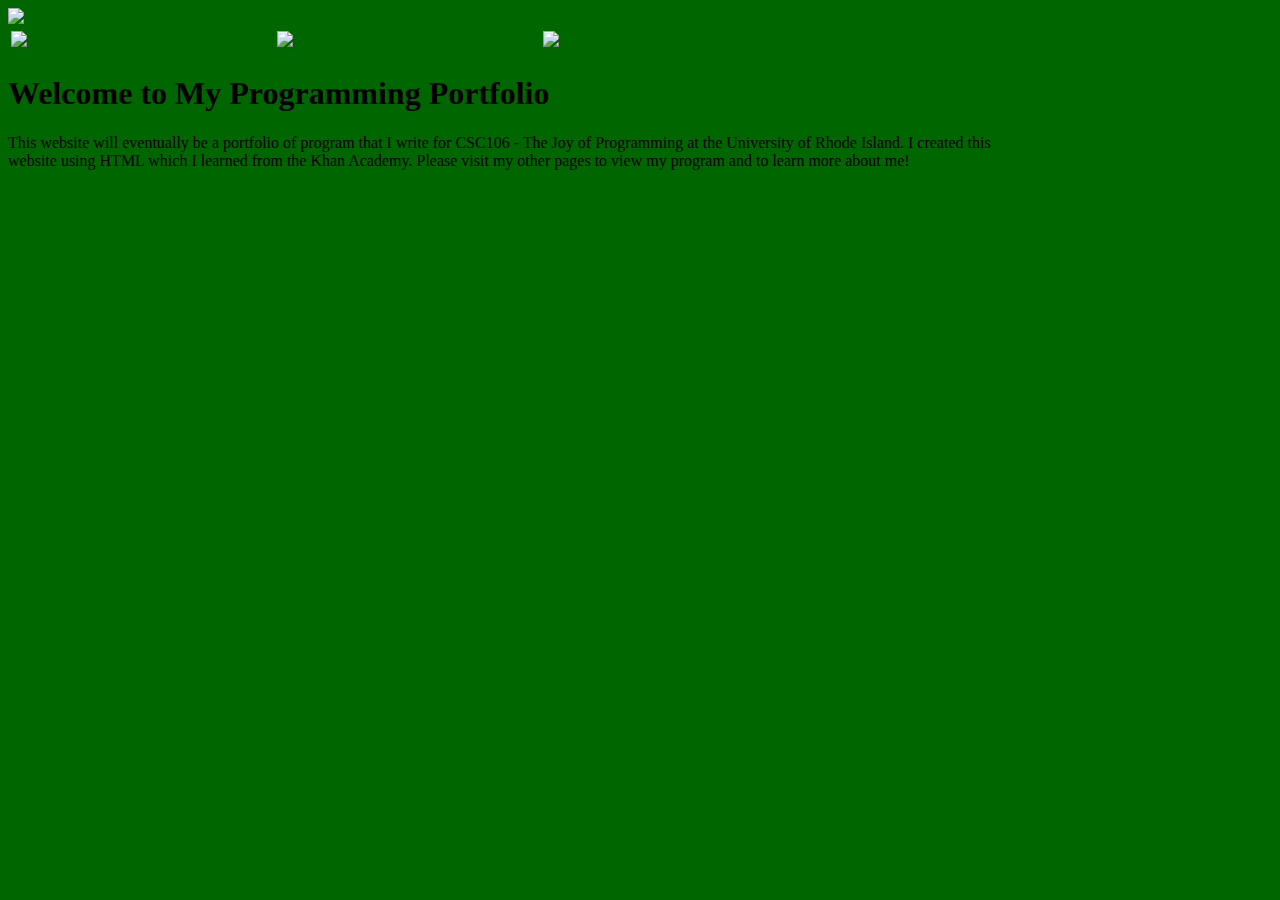
==== index.html @ 1ca50722 "Update index.html" ====
<!DOCTYPE HTML>
<html>
  
  <head>
    <meta charset="utf-8">
    <title>My Programming Portfolio</title>
    <link rel="stylesheet" type="text/css" href="style.css">
  </head>

  <body>
    <img src="myBanner.jpg">
    
    <table id="nav-table">
      <tr>
        <td><a href="index.html"><img src="home.png"></a></td>
        <td><a href="javascripts.html"><img src="javascripts.png"></a></td>
        <td><a href="about.html"><img src="about.png"></a></td>
      </tr>
    </table>
            
    <h1>Welcome to My Programming Portfolio</h1> 
    <p>This website will eventually be a portfolio of program that I write for CSC106 - The Joy of Programming at the University of Rhode Island. I created this <br>
      website using HTML which I learned from the Khan Academy. Please visit my other pages to view my program and to learn more about me! </p>
  
  </body>
  
</html>
---- style.css ----
Body { background-color: #006600; }
#nav-table { width: 800px; }
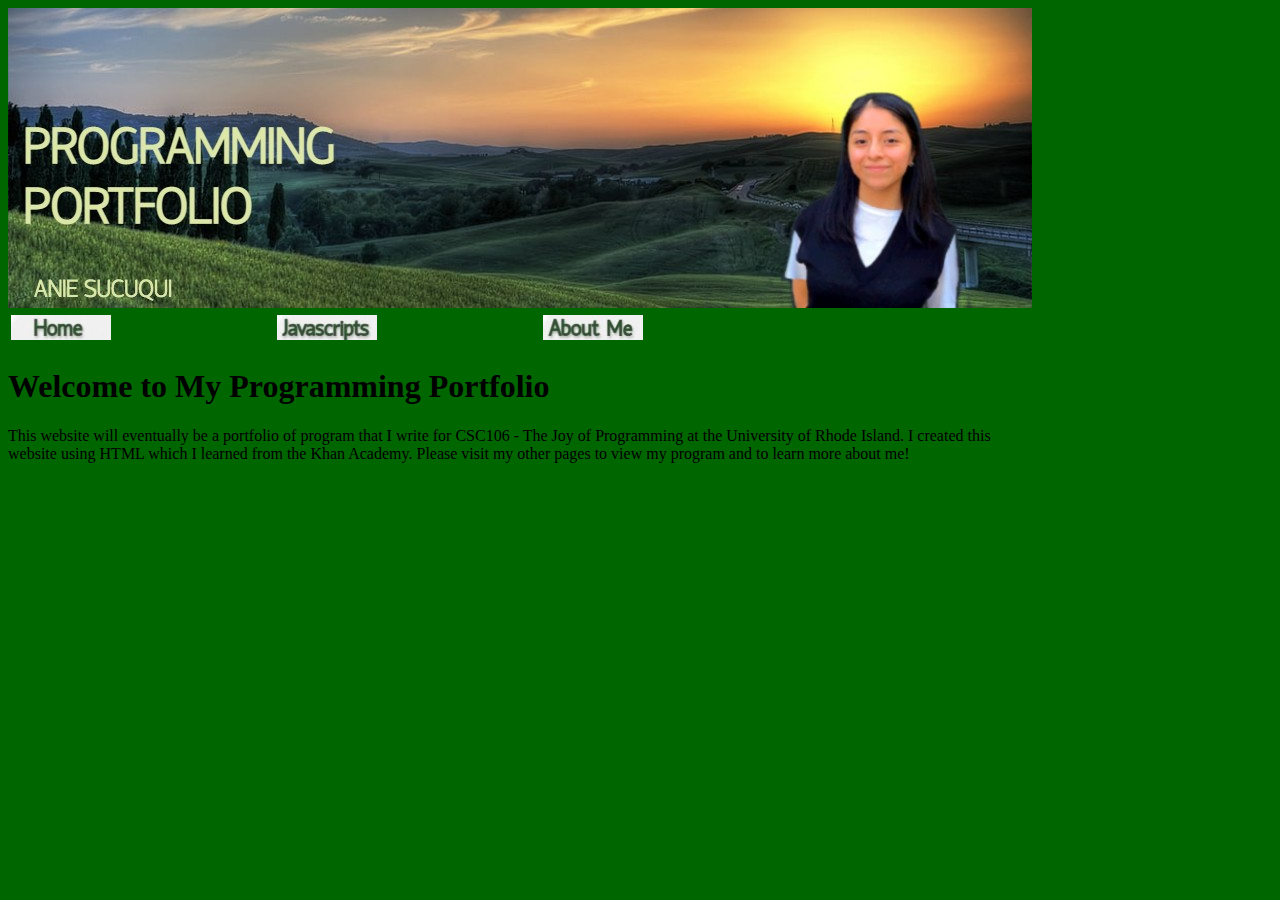
==== commit 613d3dae: "Update index.html" ====
--- a/index.html
+++ b/index.html
@@ -22,6 +22,6 @@
     <p>This website will eventually be a portfolio of program that I write for CSC106 - The Joy of Programming at the University of Rhode Island. I created this <br>
       website using HTML which I learned from the Khan Academy. Please visit my other pages to view my program and to learn more about me! </p>
   
-  </body>
+  </body> 
   
 </html>
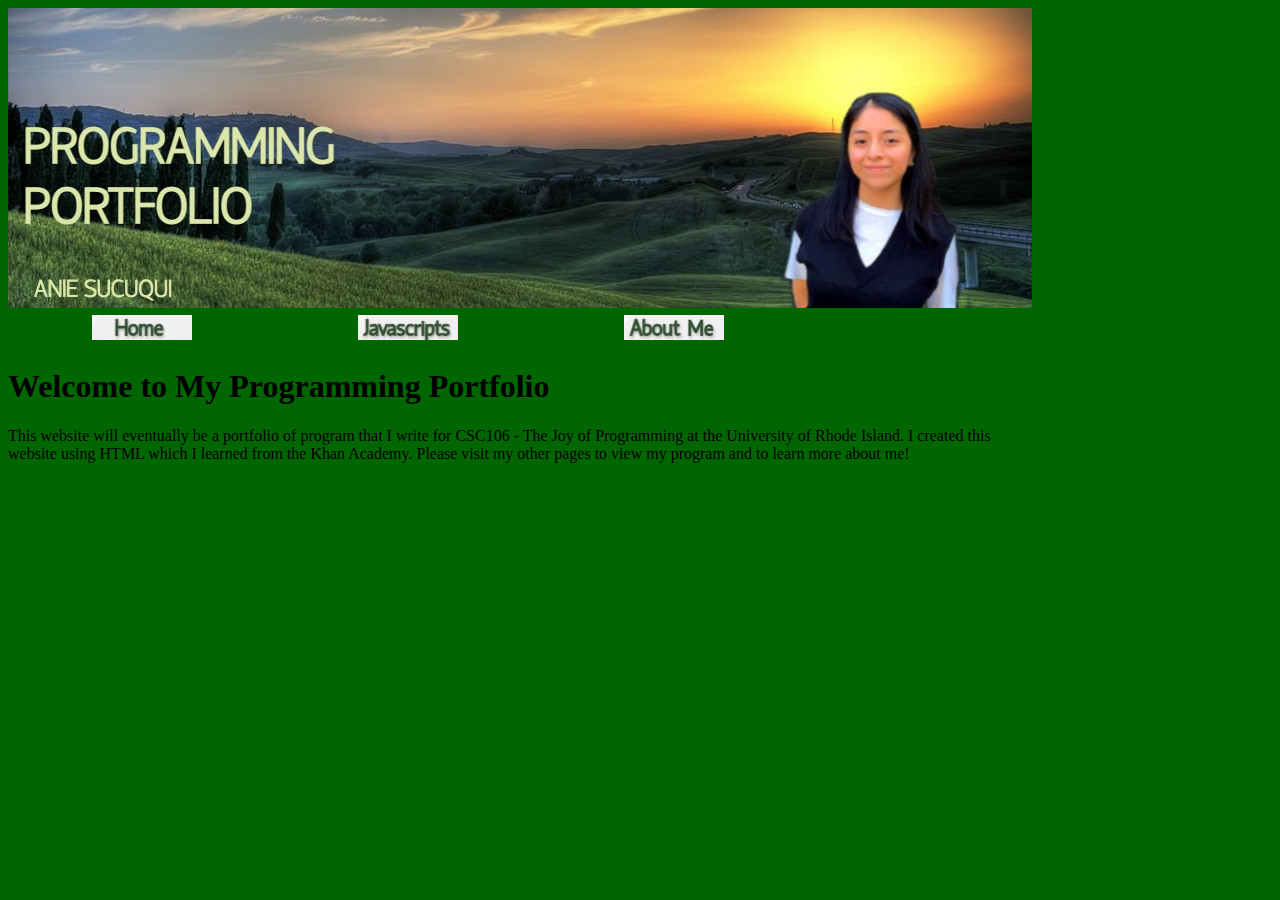
==== commit 38ca07ab: "Update index.html" ====
--- a/index.html
+++ b/index.html
@@ -12,9 +12,9 @@
     
     <table id="nav-table">
       <tr>
-        <td><a href="index.html"><img src="home.png"></a></td>
-        <td><a href="javascripts.html"><img src="javascripts.png"></a></td>
-        <td><a href="about.html"><img src="about.png"></a></td>
+        <td id="nav-td"><a href="index.html"><img src="home.png"></a></td>
+        <td id="nav-td"><a href="javascripts.html"><img src="javascripts.png"></a></td>
+        <td id="nav-td"><a href="about.html"><img src="about.png"></a></td>
       </tr>
     </table>
             
--- a/style.css
+++ b/style.css
@@ -1,2 +1,5 @@
 Body { background-color: #006600; }
+
 #nav-table { width: 800px; }
+
+#nav-td {width: 342px; text-align:center;}
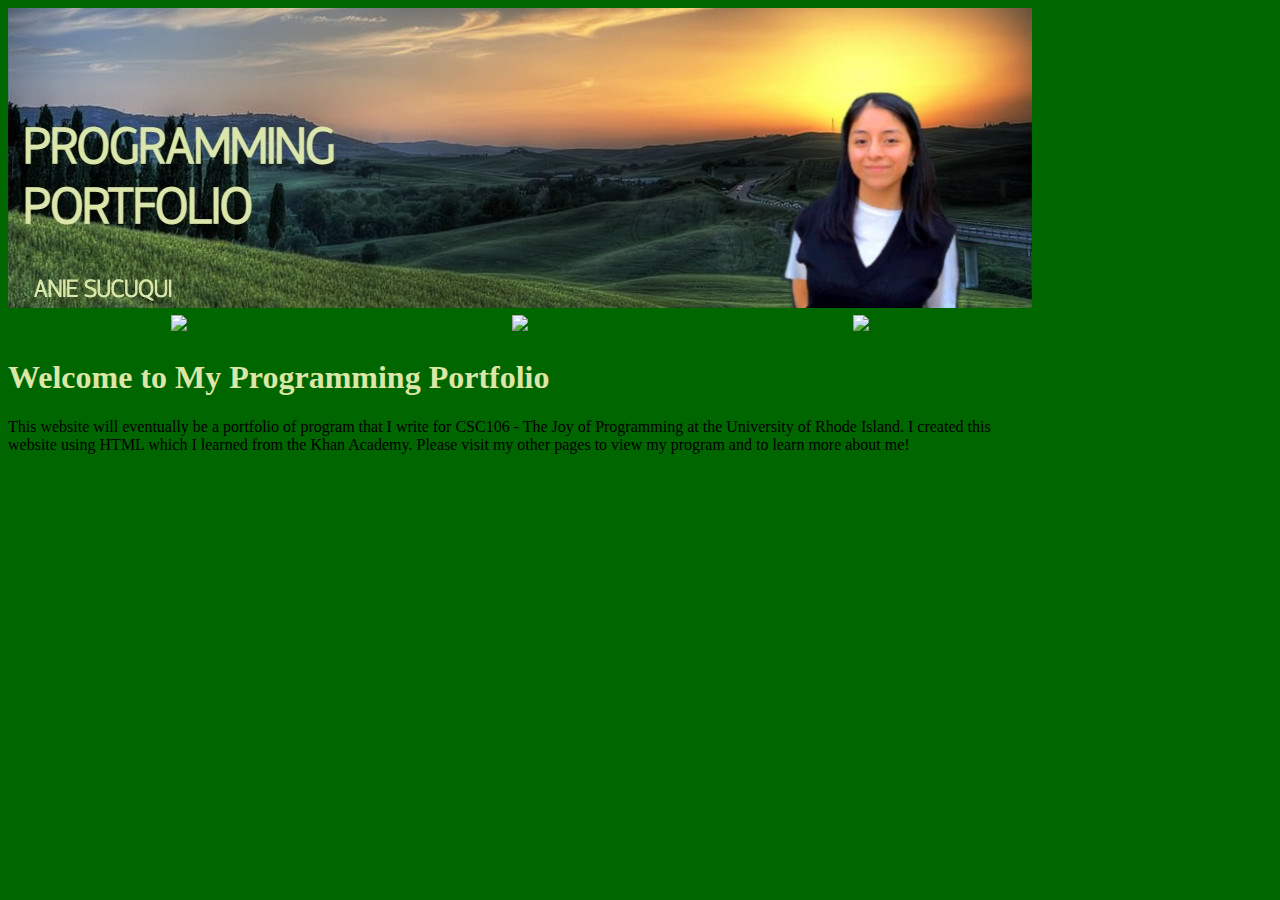
==== commit 2400083d: "Update index.html" ====
--- a/index.html
+++ b/index.html
@@ -18,7 +18,7 @@
       </tr>
     </table>
             
-    <h1>Welcome to My Programming Portfolio</h1> 
+    <h1 id="nav-h1">Welcome to My Programming Portfolio</h1> 
     <p>This website will eventually be a portfolio of program that I write for CSC106 - The Joy of Programming at the University of Rhode Island. I created this <br>
       website using HTML which I learned from the Khan Academy. Please visit my other pages to view my program and to learn more about me! </p>
   
--- a/style.css
+++ b/style.css
@@ -1,5 +1,7 @@
-Body { background-color: #006600; }
+Body { background-color: #006600;}
 
-#nav-table { width: 800px; }
+#nav-table {width: 1024px; }
 
-#nav-td {width: 342px; text-align:center;}
+#nav-td {width: 400px; text-align:center;}
+
+#nav-h1 {color: #DCE6A7;}
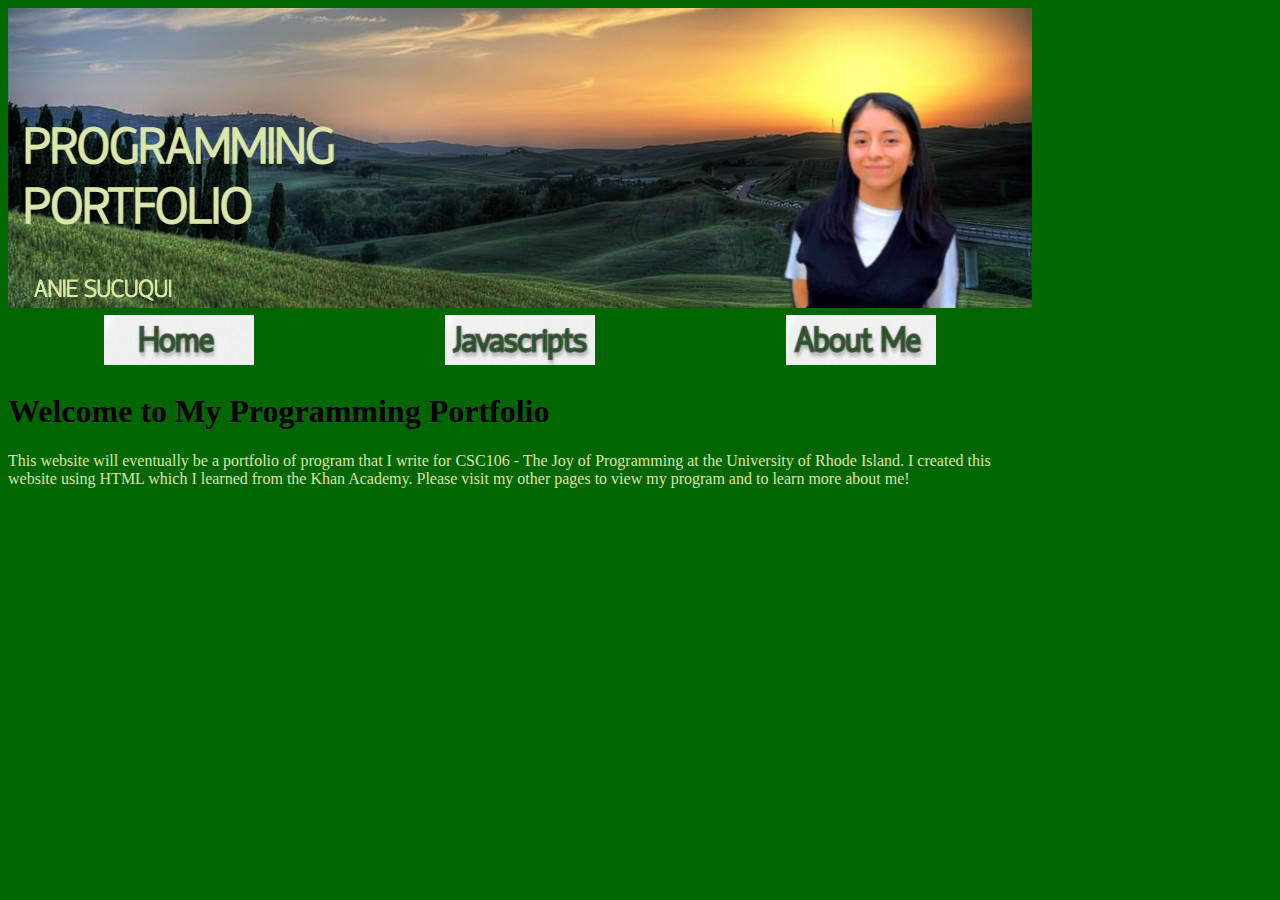
==== commit 82f1e6fe: "Update index.html" ====
--- a/index.html
+++ b/index.html
@@ -19,7 +19,7 @@
     </table>
             
     <h1 id="nav-h1">Welcome to My Programming Portfolio</h1> 
-    <p>This website will eventually be a portfolio of program that I write for CSC106 - The Joy of Programming at the University of Rhode Island. I created this <br>
+    <p id="home-p">This website will eventually be a portfolio of program that I write for CSC106 - The Joy of Programming at the University of Rhode Island. I created this <br>
       website using HTML which I learned from the Khan Academy. Please visit my other pages to view my program and to learn more about me! </p>
   
   </body> 
--- a/style.css
+++ b/style.css
@@ -2,6 +2,11 @@
 
 #nav-table {width: 1024px; }
 
-#nav-td {width: 400px; text-align:center;}
+#nav-td {width: 360px; text-align:center;}
 
-#nav-h1 {color: #DCE6A7;}
+#home-h1 {color: #DCE6A7;
+         font-family: "Hattori Hanzo"; }
+
+#home-p {color: #DCE6A7;}
+
+#javascripts-h1 {color: #DCE6A7;}
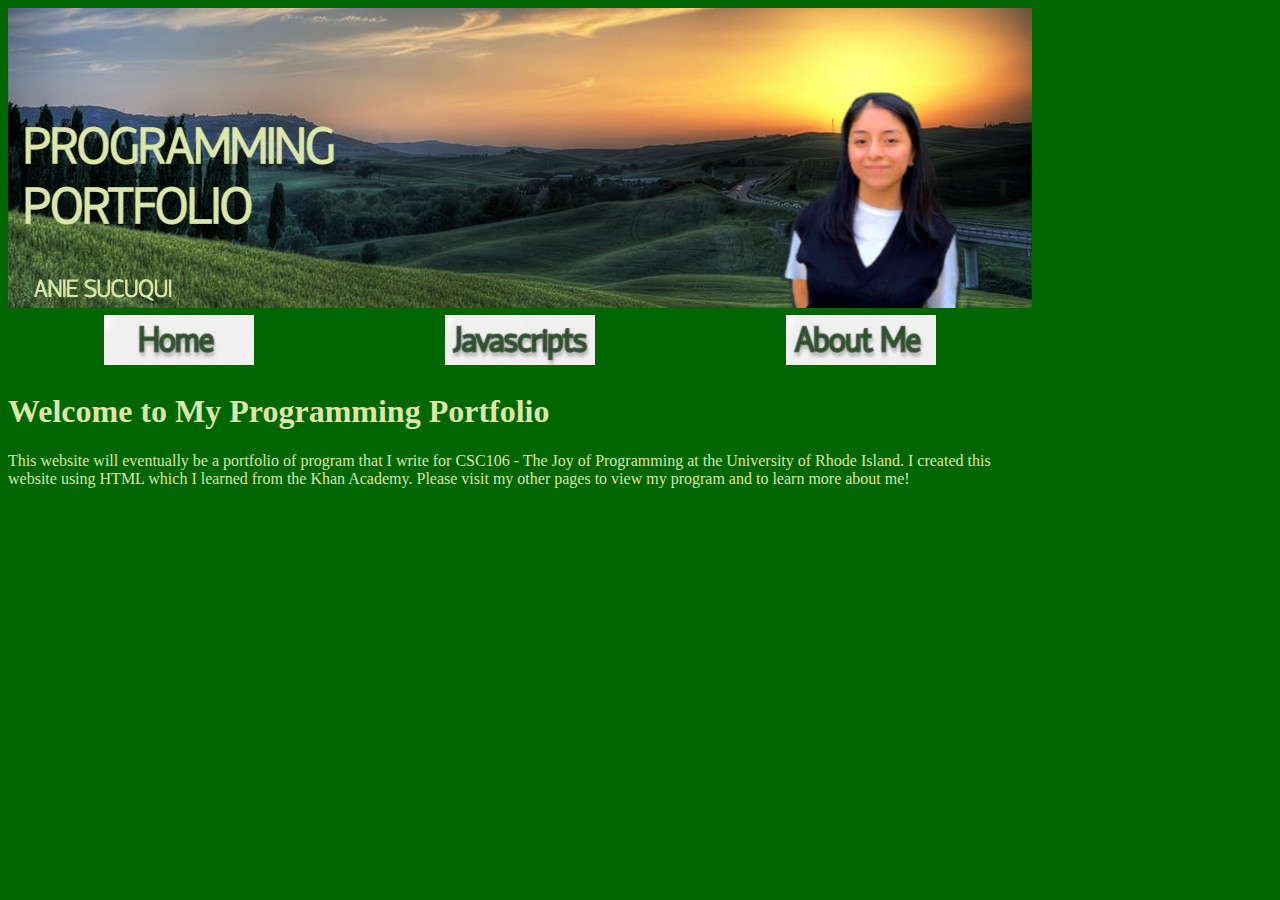
==== commit 342000de: "Update index.html" ====
--- a/index.html
+++ b/index.html
@@ -18,7 +18,7 @@
       </tr>
     </table>
             
-    <h1 id="nav-h1">Welcome to My Programming Portfolio</h1> 
+    <h1 id="home-h1">Welcome to My Programming Portfolio</h1> 
     <p id="home-p">This website will eventually be a portfolio of program that I write for CSC106 - The Joy of Programming at the University of Rhode Island. I created this <br>
       website using HTML which I learned from the Khan Academy. Please visit my other pages to view my program and to learn more about me! </p>
   
--- a/style.css
+++ b/style.css
@@ -4,9 +4,10 @@
 
 #nav-td {width: 360px; text-align:center;}
 
-#home-h1 {color: #DCE6A7;
-         font-family: "Hattori Hanzo"; }
+#home-h1 {color: #DCE6A7;}
 
 #home-p {color: #DCE6A7;}
 
 #javascripts-h1 {color: #DCE6A7;}
+
+#javascripts-p {color: #DCE6A7}
